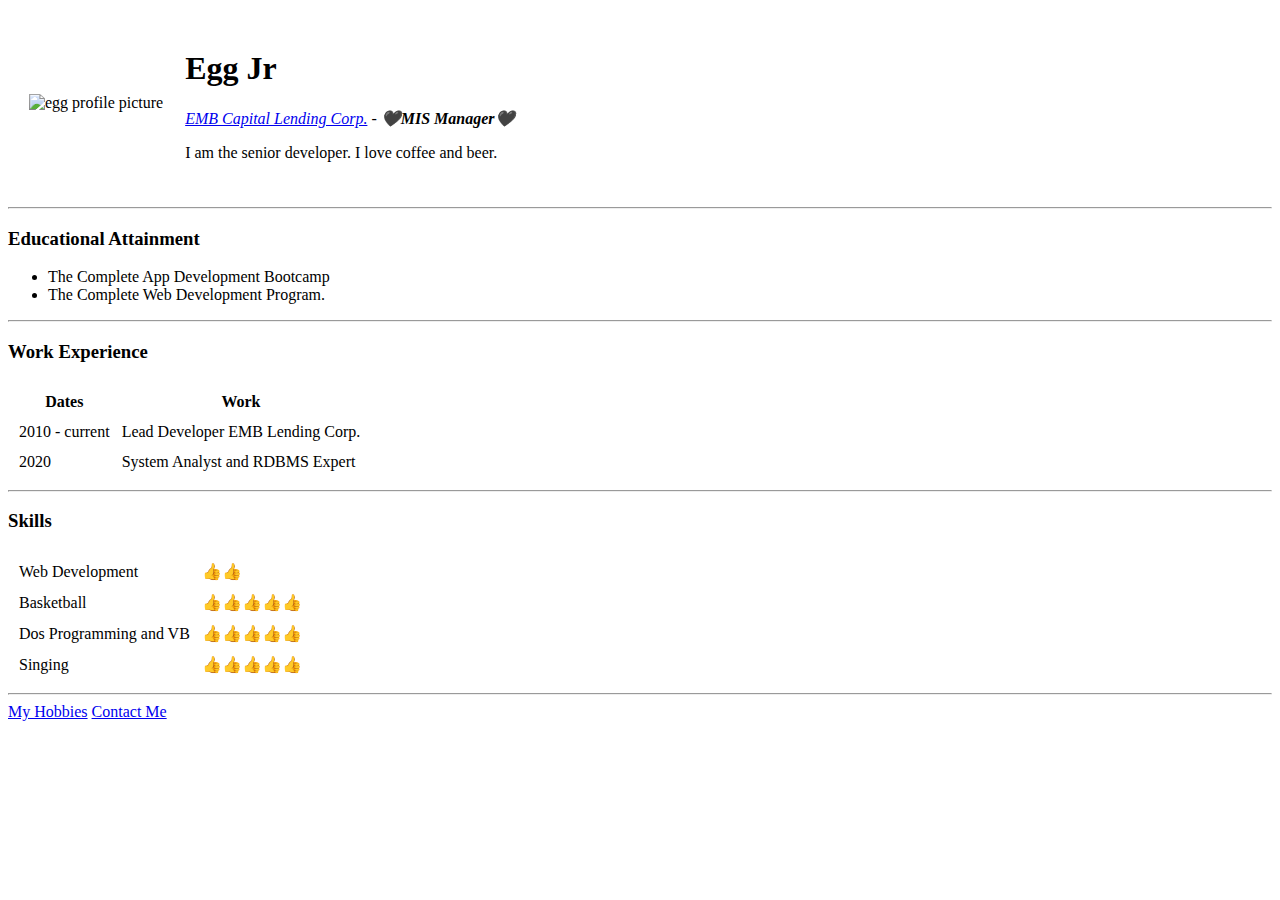
==== index.html @ 7c48788e "Add files via upload" ====
<!DOCTYPE html>
<html lang="en" dir="ltr">

<head>
  <meta charset="utf-8">
  <title>🖤EGG's Personal Site</title>
</head>

<body>
  <table cellspacing="20">
    <tr>
      <td> <img src="images/egg.png" alt="egg profile picture"></td>
      <td>
        <h1>Egg Jr</h1>
        <p><em> <a href="https://www.yellow-pages.ph/business/emb-capital-lending-corporation"> EMB Capital Lending Corp.</a> - <strong>🖤MIS Manager🖤</strong></em></p>
        <p>I am the senior developer. I love coffee and beer.</p>
      </td>
    </tr>
  </table>

  <hr>
  <h3>Educational Attainment</h3>
  <ul>
    <li>The Complete App Development Bootcamp</li>
    <li>The Complete Web Development Program.</li>
  </ul>
  <hr>
  <h3>Work Experience</h3>
  <table cellspacing="10">
    <thead>
      <tr>
        <th>Dates</th>
        <th>Work</th>
      </tr>
    </thead>
    <tbody>
      <tr>
        <td>2010 - current</td>
        <td> Lead Developer EMB Lending Corp.</td>
      </tr>
      <tr>
        <td>2020</td>
        <td>System Analyst and RDBMS Expert</td>
      </tr>
    </tbody>
  </table>
  <hr>
  <h3>Skills</h3>
        <table cellspacing="10">
          <tr>
            <td>Web Development </td>
            <td>👍👍</td>
          </tr>
          <tr>

            <td>Basketball </td>
            <td>👍👍👍👍👍</td>

          </tr>
          <tr>
            <td>Dos Programming and VB </td>
            <td>👍👍👍👍👍</td>

          </tr>

          <tr>
            <td>Singing </td>
            <td>👍👍👍👍👍</td>

          </tr>



        </table>

    <hr>
  <a href="hobbies.html">My Hobbies</a>
  <a href="contacts.html">Contact Me</a>
</body>

</html>
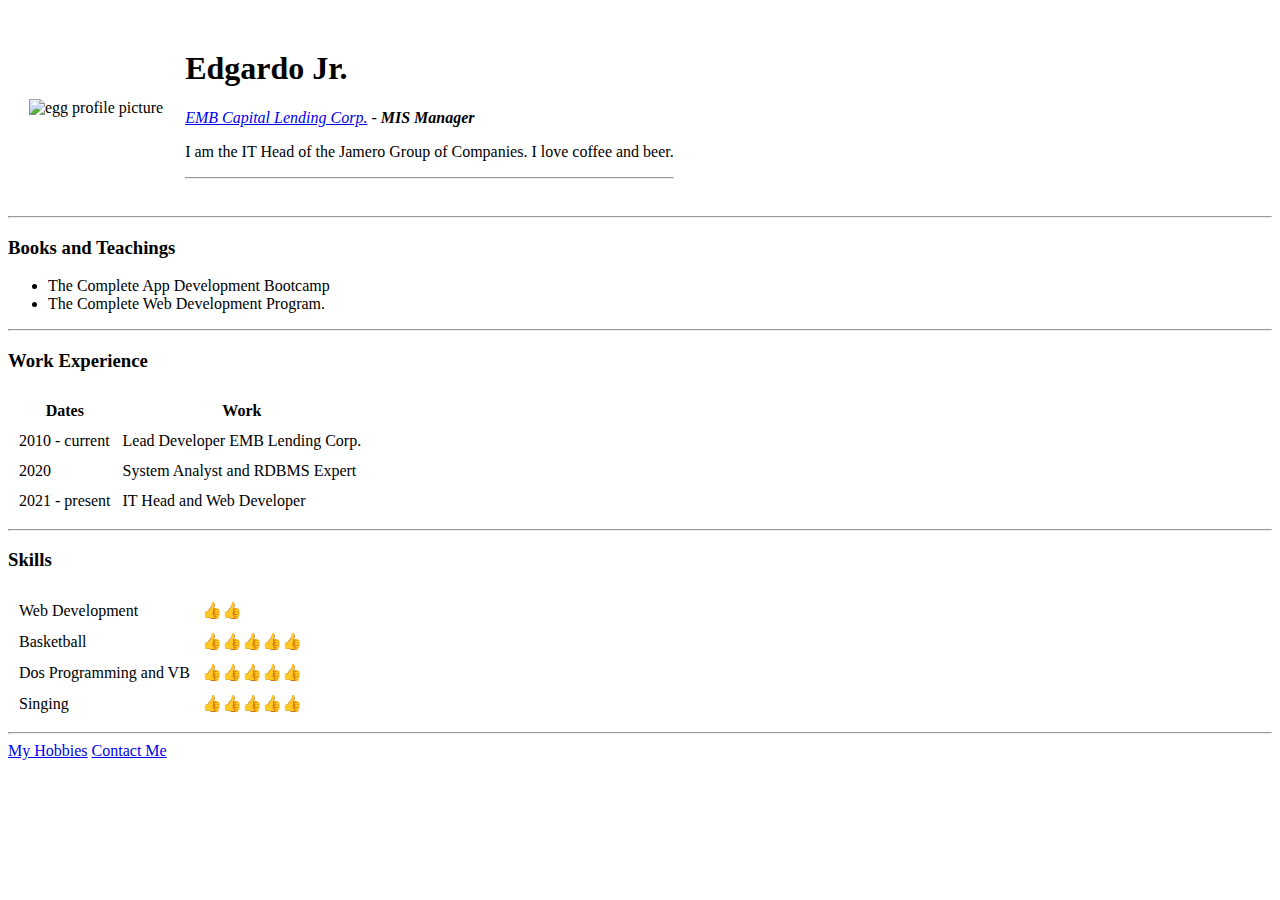
==== commit 211b41f9: "Add files via upload" ====
--- a/index.html
+++ b/index.html
@@ -3,7 +3,9 @@
 
 <head>
   <meta charset="utf-8">
-  <title>🖤EGG's Personal Site</title>
+  <title>Edgardo's Personal Site</title>
+  <link rel="stylesheet" href="css/styles.css">
+
 </head>
 
 <body>
@@ -11,15 +13,16 @@
     <tr>
       <td> <img src="images/egg.png" alt="egg profile picture"></td>
       <td>
-        <h1>Egg Jr</h1>
-        <p><em> <a href="https://www.yellow-pages.ph/business/emb-capital-lending-corporation"> EMB Capital Lending Corp.</a> - <strong>🖤MIS Manager🖤</strong></em></p>
-        <p>I am the senior developer. I love coffee and beer.</p>
+        <h1>Edgardo Jr.</h1>
+        <p><em> <a href="https://www.yellow-pages.ph/business/emb-capital-lending-corporation"> EMB Capital Lending Corp.</a> - <strong>MIS Manager</strong></em></p>
+        <p>I am the IT Head of the Jamero Group of Companies. I love coffee and beer.</p>
+        <hr>
       </td>
     </tr>
   </table>
 
   <hr>
-  <h3>Educational Attainment</h3>
+  <h3>Books and Teachings</h3>
   <ul>
     <li>The Complete App Development Bootcamp</li>
     <li>The Complete Web Development Program.</li>
@@ -42,38 +45,42 @@
         <td>2020</td>
         <td>System Analyst and RDBMS Expert</td>
       </tr>
+      <tr>
+        <td>2021 - present</td>
+        <td>IT Head and Web Developer</td>
+      </tr>
     </tbody>
   </table>
   <hr>
   <h3>Skills</h3>
-        <table cellspacing="10">
-          <tr>
-            <td>Web Development </td>
-            <td>👍👍</td>
-          </tr>
-          <tr>
+  <table cellspacing="10">
+    <tr>
+      <td>Web Development </td>
+      <td>👍👍</td>
+    </tr>
+    <tr>
 
-            <td>Basketball </td>
-            <td>👍👍👍👍👍</td>
+      <td>Basketball </td>
+      <td>👍👍👍👍👍</td>
 
-          </tr>
-          <tr>
-            <td>Dos Programming and VB </td>
-            <td>👍👍👍👍👍</td>
+    </tr>
+    <tr>
+      <td>Dos Programming and VB </td>
+      <td>👍👍👍👍👍</td>
 
-          </tr>
+    </tr>
 
-          <tr>
-            <td>Singing </td>
-            <td>👍👍👍👍👍</td>
+    <tr>
+      <td>Singing </td>
+      <td>👍👍👍👍👍</td>
 
-          </tr>
+    </tr>
 
 
 
-        </table>
+  </table>
 
-    <hr>
+  <hr>
   <a href="hobbies.html">My Hobbies</a>
   <a href="contacts.html">Contact Me</a>
 </body>
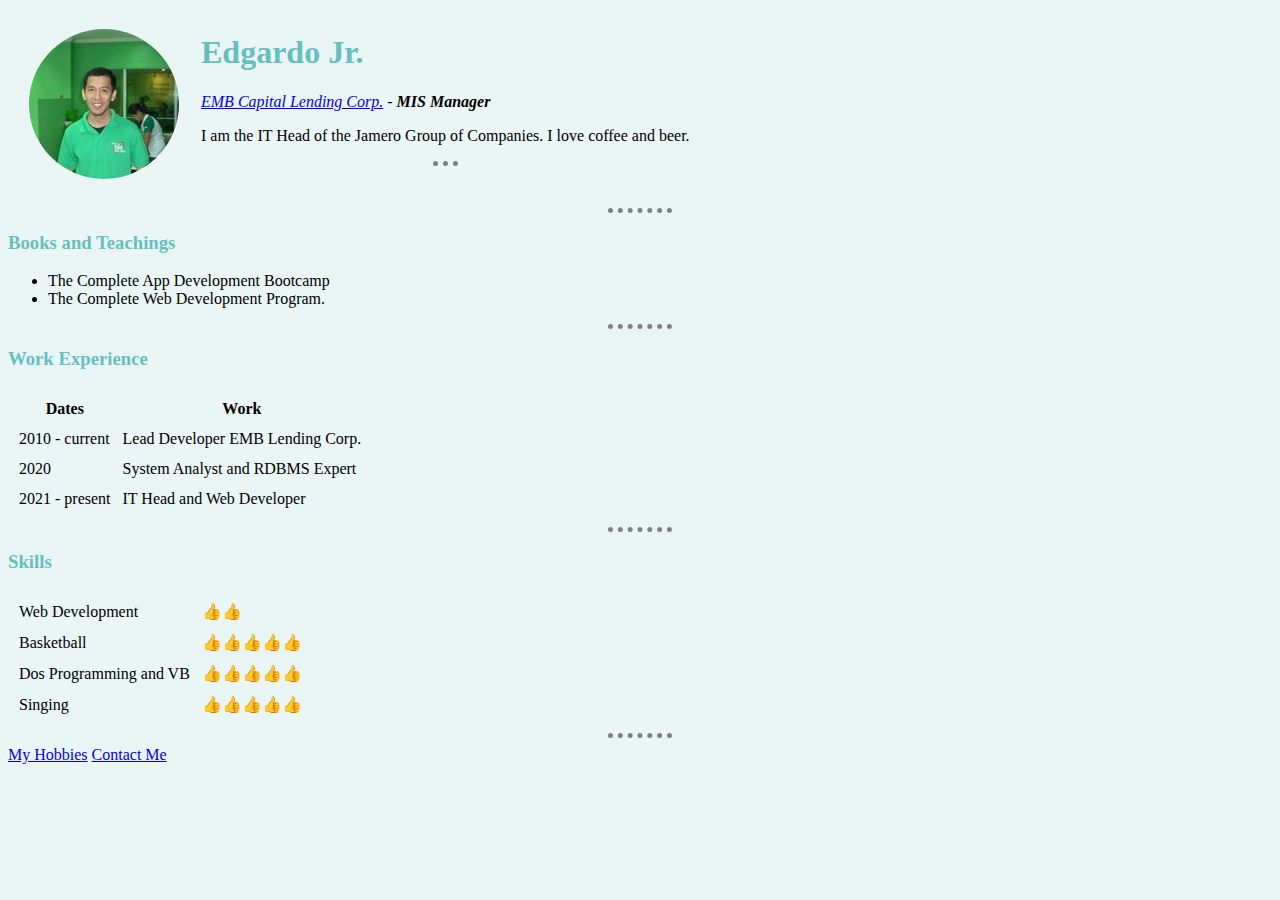
==== commit 8e6c55df: "Update index.html" ====
--- a/index.html
+++ b/index.html
@@ -1,5 +1,5 @@
-<!DOCTYPE html>
-<html lang="en" dir="ltr">
+
+<html>
 
 <head>
   <meta charset="utf-8">
--- a/css/styles.css
+++ b/css/styles.css
@@ -0,0 +1,20 @@
+body {
+  background-color: #EAF6F6;
+}
+
+hr {
+
+  border-style: none;
+  border-top-style:  dotted;
+  border-color:grey;
+  border-width: 5px;
+  width: 5%;
+}
+
+h1{
+color: #66bfbf;
+
+}
+h3{
+  color: #66bfbf;
+}
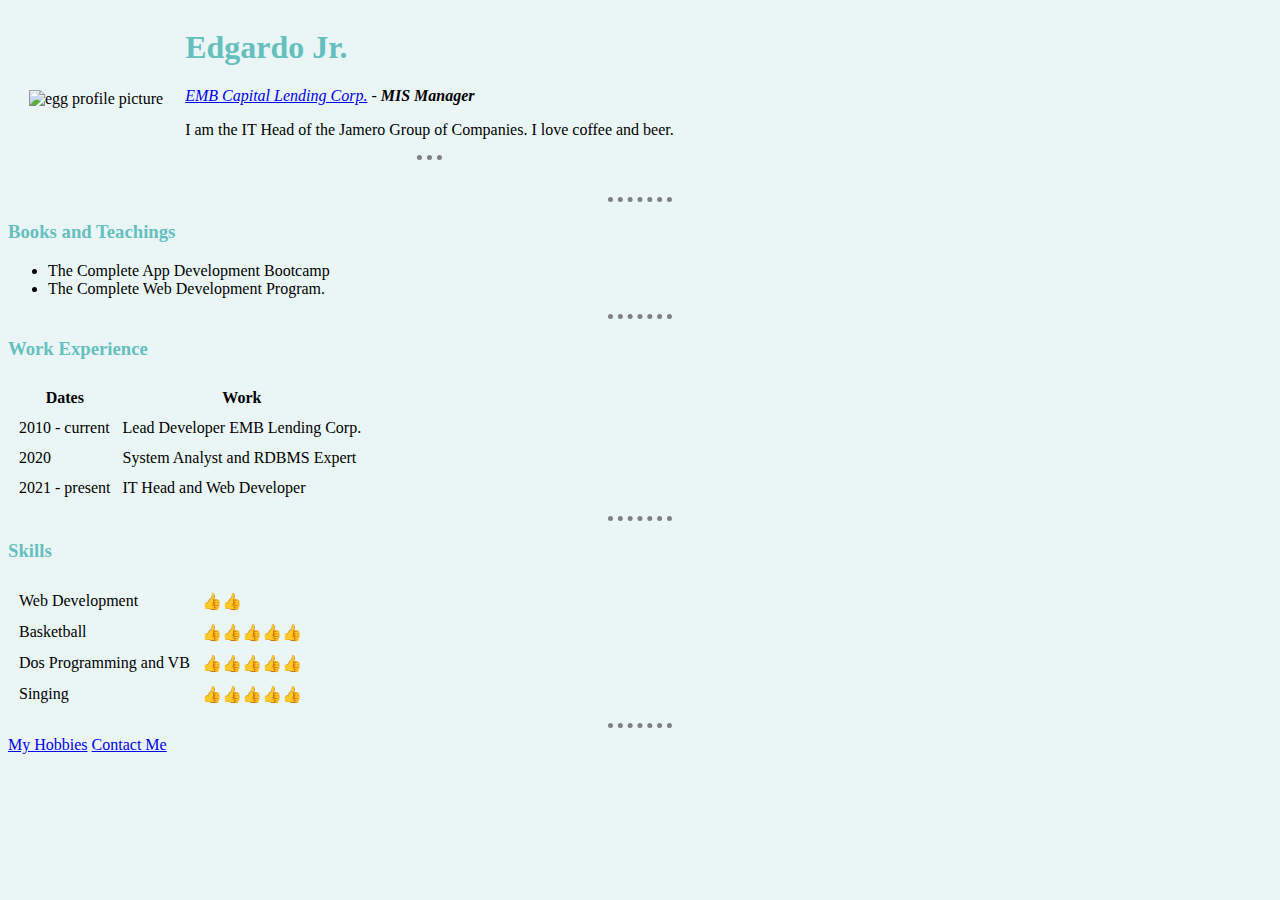
==== commit 9ed62207: "Update index.html" ====
--- a/index.html
+++ b/index.html
@@ -11,7 +11,7 @@
 <body>
   <table cellspacing="20">
     <tr>
-      <td> <img src="images/egg.png" alt="egg profile picture"></td>
+      <td> <img src="image/egg.png" alt="egg profile picture"></td>
       <td>
         <h1>Edgardo Jr.</h1>
         <p><em> <a href="https://www.yellow-pages.ph/business/emb-capital-lending-corporation"> EMB Capital Lending Corp.</a> - <strong>MIS Manager</strong></em></p>
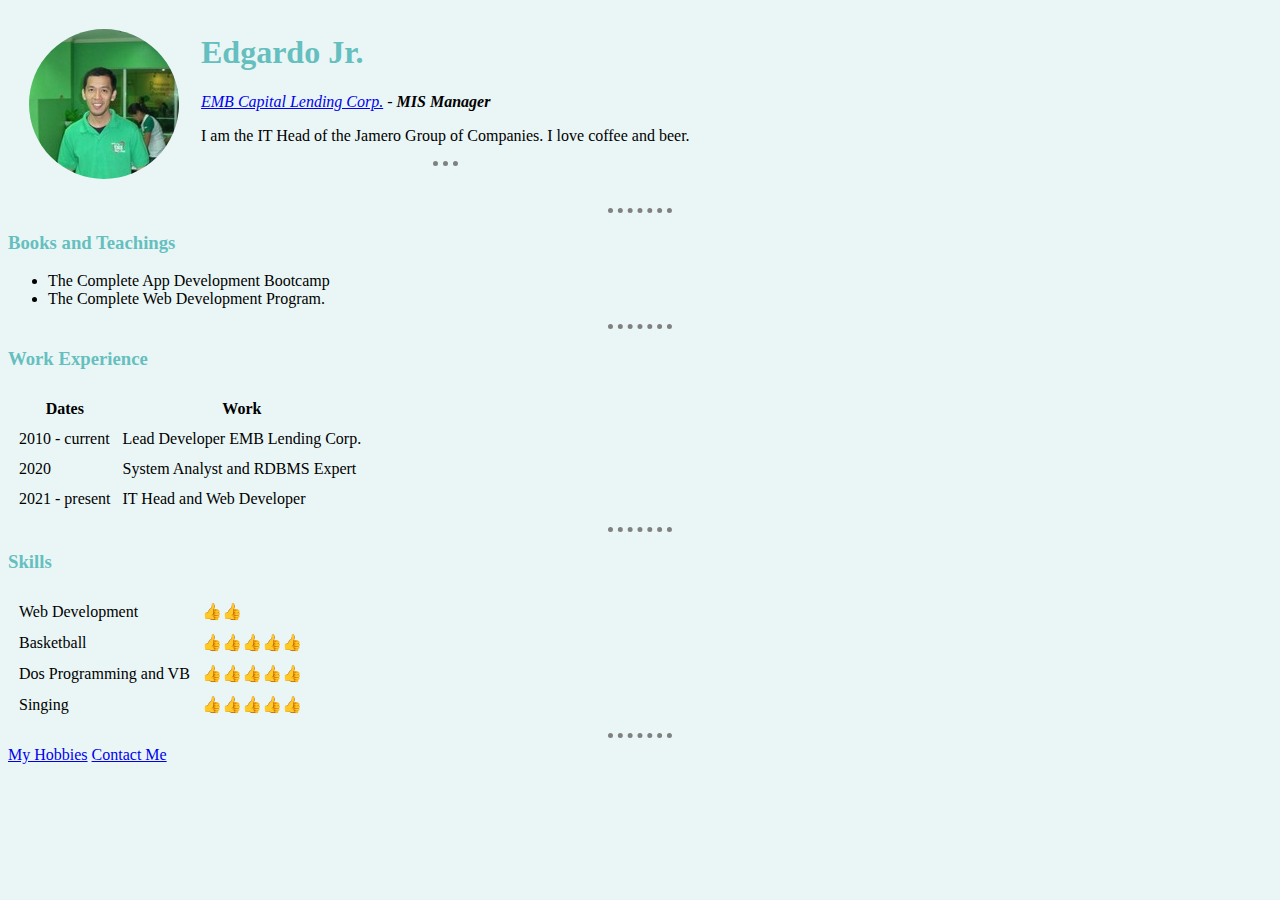
==== commit 879b5162: "Update index.html" ====
--- a/index.html
+++ b/index.html
@@ -11,7 +11,7 @@
 <body>
   <table cellspacing="20">
     <tr>
-      <td> <img src="image/egg.png" alt="egg profile picture"></td>
+      <td> <img src="images/egg.png" alt="egg profile picture"></td>
       <td>
         <h1>Edgardo Jr.</h1>
         <p><em> <a href="https://www.yellow-pages.ph/business/emb-capital-lending-corporation"> EMB Capital Lending Corp.</a> - <strong>MIS Manager</strong></em></p>
